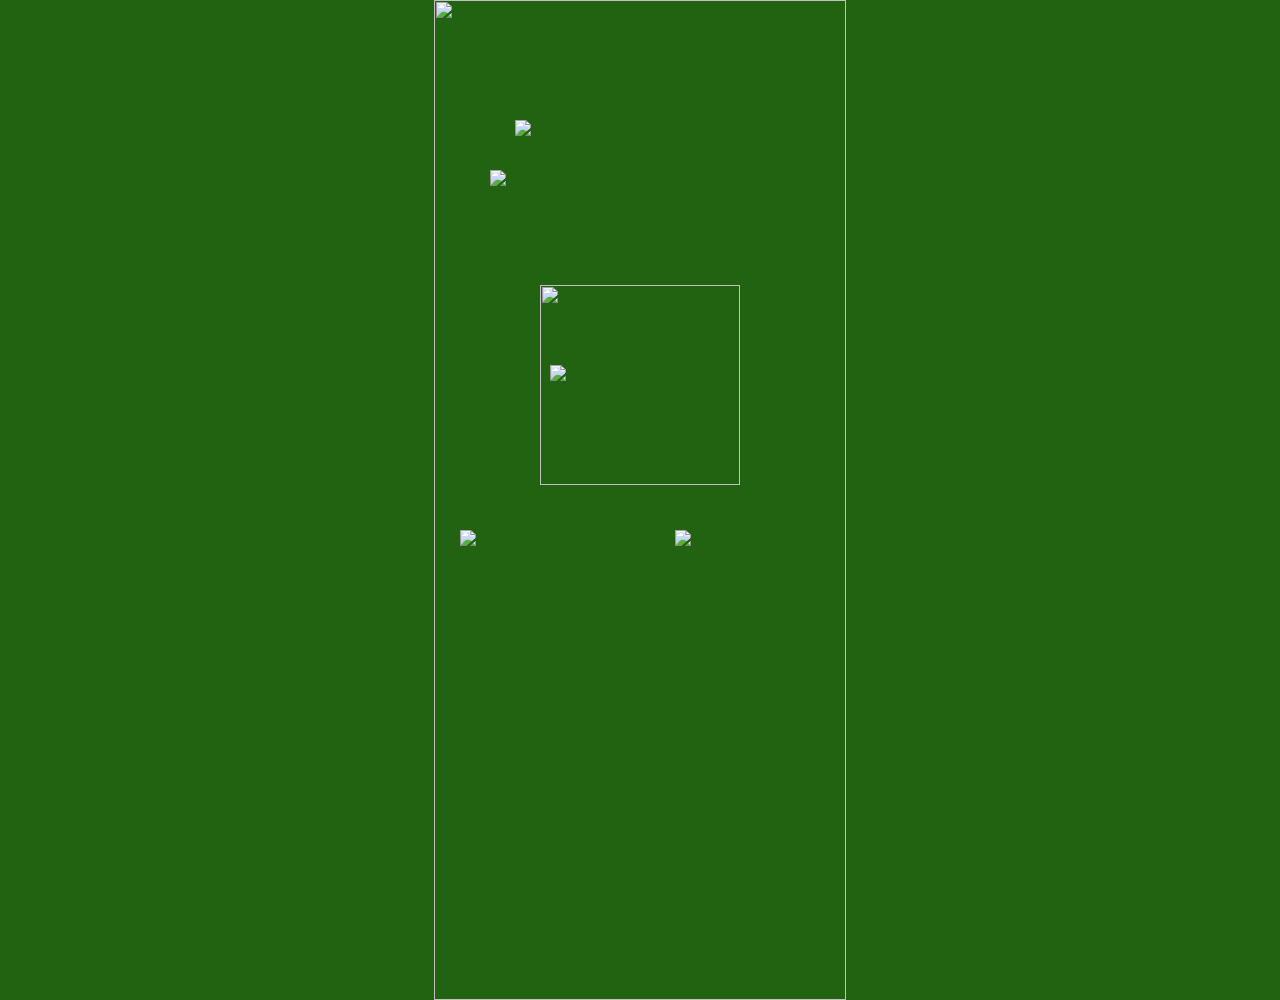
==== app/index.html @ 7834bc76 "mudei a estrutura das pastas." ====
<!DOCTYPE html>
<html lang="en">
<head>
    <meta charset="UTF-8">
    <meta http-equiv="X-UA-Compatible" content="IE=edge">
    <meta name="viewport" content="width=device-width, initial-scale=1.0">
    <link rel="stylesheet" href="style.css">
    <script type="module" src="scripts/game.js" defer></script>
    <title>Jungle Runner</title>
</head>
<body>
    <img src="/jungleRunner/src/grounds/grassForeGround.gif" id="grassForeground" width="412" height="1000">
    <div class="contain">
    <img src="/jungleRunner/src/titles/jungle.png" id="jungle" width="250">
    <img src="/jungleRunner/src/titles/runnerIMG.png" id="runner" width="300">
    <img class="button" src="/jungleRunner/src/titles/playBall.png" id="botão" width="200" height="200">
    <img class="play" src="/jungleRunner/src/titles/play.png" id="play" width="180">
    <img id="junglerSuit" src="/jungleRunner/src/entities/junglerSuit.gif" width="145">
    <img id="adventureSuit" src="/jungleRunner/src/entities/adventureSuit.gif" width="145">
    <p id="scoreAtual" class="gui">SCORE ATUAL: 0</p> 
    <p id="maxScoreAtual" class="gui">MAX SCORE ATUAL: 0</p>
    <!-- <p id="scoreGlobal" class="gui">SCORE GLOBAL: 0</p> 
    <p id="maxScoreGlobal" class="gui">MAX SCORE GLOBAL: 0</p> -->
    <img src="/jungleRunner/src/titles/gameOverTitle.png" id="gameOver" width="250">
    <img src="/jungleRunner/src/entities/crocodileBoss.gif" id="crocoBoss">
    <img id="icon" src="/jungleRunner/src/gui/bananas.png" width="45" height="45">
    <img src="/jungleRunner/src/gui/energyBar.png" class="energy">
    <div class="atributo">
    <div id="energy" class="gui"></div>
    <div id="energyLess" class="gui"></div>
</div>
    <img src="/jungleRunner/src/grounds/ground.png" width="120" id="side1" class="ground">
    <img src="/jungleRunner/src/grounds/ground.png" width="120" id="side2" class="ground">
    <img src="/jungleRunner/src/grounds/ground.png" width="120" id="side3" class="ground">
    <img src="/jungleRunner/src/grounds/grass.png" id="grass" width="400" height="1600">
    
    <canvas id="mycanvas" width="400" height="935"></canvas>
</div>
</body>
</html>
---- app/style.css ----
img{
    position: absolute; 
    display: none;
}
body{
    margin: 0;
    display: flex;
    justify-content: center;
    background-color: #216310;
} 
canvas{
    overflow: hidden;
}
#jungle{
    display: block;
    top: 120px;
}
#junglerSuit{
    display: block;
    top: 530px;
    z-index: 10;
    left: 20px;
    z-index: 8;
}
#junglerSuit:hover{
    cursor: pointer;
}
#adventureSuit{
    display: block;
    top: 530px;
    right: 20px;
    z-index: 8;
}
#adventureSuit:hover{
    cursor: pointer; 
}
#armySuit{
    display: block;
    top: 720px;
    left: 20px;
    z-index: 8;
}
#armySuit:hover{
    cursor: pointer; 
}
#runner{
    display: block;
    top: 170px;
}
#botão, #play{
    display: block;
    z-index: 8;
}
.button{
    top: 285px;
}
.play{
    top: 365px;
}
#energy{
    display: none;
    left: 50px;
    position: absolute;
    background-color: #ffbd00;
    color: rgb(190, 31, 31); 
    top: 13px;
    border-radius: 40px;;
    
    height: 20px; 
    width: 150px;
    z-index: 9;
}
#energyLess{
    display: none;
    left: 51px;
    position: absolute;
    background-color: rgb(41, 23, 23);
    top: 13px;
    border-radius: 30px; 
    height: 20px; 
    width: 150px;
    z-index: 8;
}

#energy{
    left: 50px;
    top: 10px;
    height: 25px;
    z-index: 10;
    width: 150px;
}
#crocoBoss{
    top: 1000px;
    transition: 0.75s all linear;
}
#scoreGlobal{
    font-family: Helvetica;
    font-weight: 900;
    position: absolute;
    z-index: 30;
    top: 62px;
    left: 0;
    font-size: 15px;
    display: none; 
}
#scoreAtual{
    font-family: Helvetica;
    font-weight: 900;
    position: absolute;
    color: white;
    z-index: 30;
    left: 3px;
    top: 60px;
    font-size: 15px;
    display: none;
}
#maxScoreGlobal{
    font-family: Helvetica;
    font-weight: 900;
    position: absolute;
    z-index: 30;
    top: 42px;
    left: 0;
    font-size: 15px;
    display: none; 
}
#maxScoreAtual{
    font-family: Helvetica;
    font-weight: 900;
    position: absolute;
    color: white;
    z-index: 30;
    left: 3px;
    top: 40px;
    font-size: 15px;
    display: none;
}
#gameOver{
    top: 30%;
    opacity: 0;
    z-index: 10;
}
#grass{
    position: absolute; 
    width: 100%;
    z-index: -2;
    animation: slidein2 2s linear infinite;
}
#grassForeground{
    z-index: 7;
    display: block;
}
#side1, #side2, #side3{
    position: absolute;
    top: -400px;
    animation: slidein 1.5s linear infinite;
    z-index: -1;
}
#icon{
    left: 0;
    top: 2px;
    z-index: 11;
}
#side1{
    left: 0%;
}
#side3{
    left: 70%
}
.contain{
    position: relative; 
    display: flex;
    justify-content: center;
    overflow: hidden;
}
@keyframes slidein {
    from {
      top: -700px;  
    }
  
    to {
      top: -11px;
    }
  }
  @keyframes slidein2 {
    from {
      top: -800px;  
    }
  
    to {
      top: -0px;
    }
  }
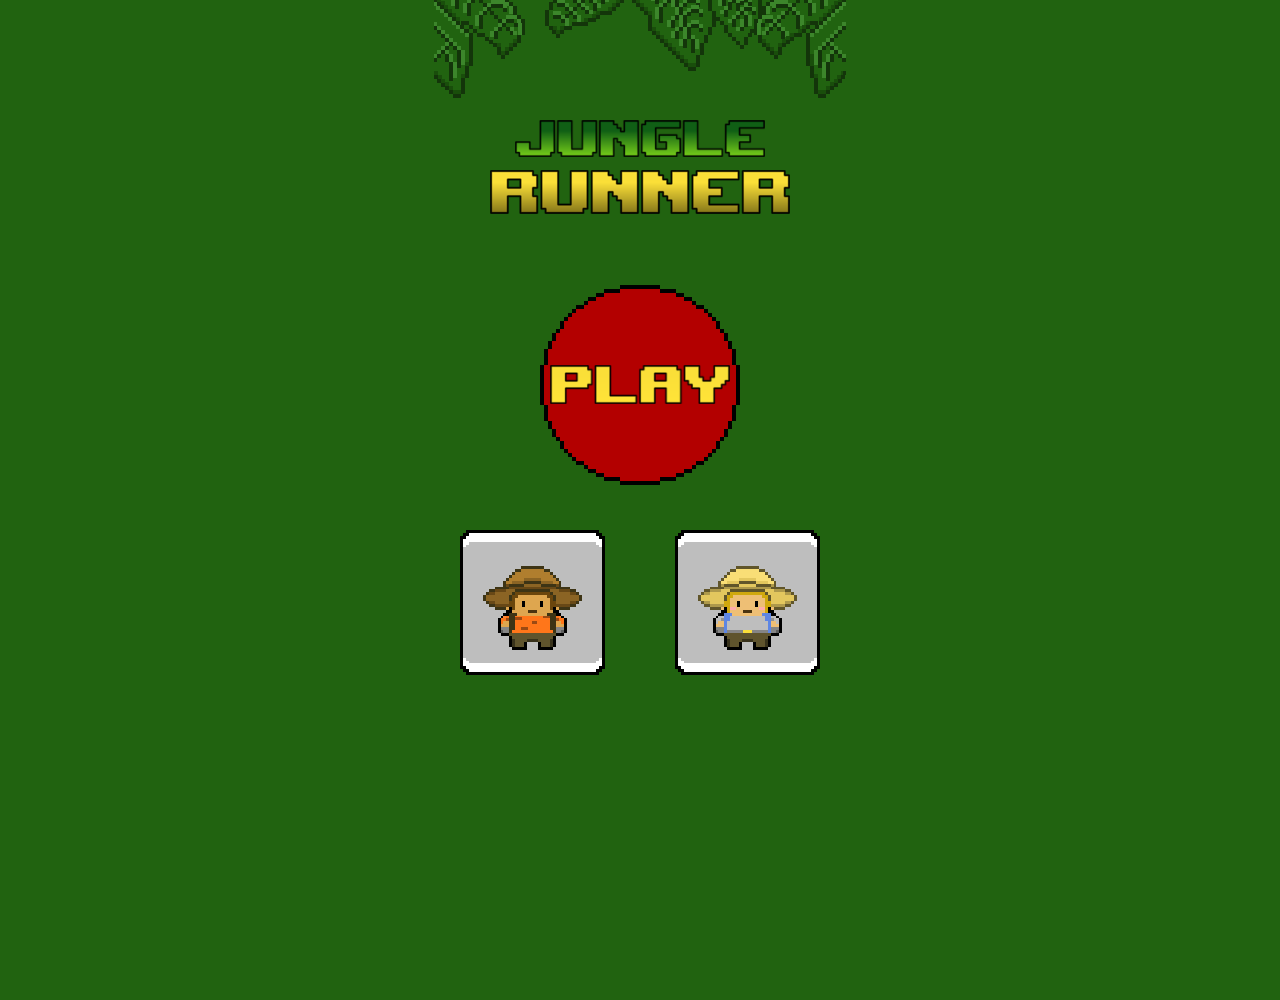
==== commit ca7bba26: "a" ====
--- a/app/index.html
+++ b/app/index.html
@@ -1,40 +1,38 @@
-<!DOCTYPE html>
-<html lang="en">
-<head>
-    <meta charset="UTF-8">
-    <meta http-equiv="X-UA-Compatible" content="IE=edge">
-    <meta name="viewport" content="width=device-width, initial-scale=1.0">
-    <link rel="stylesheet" href="style.css">
-    <script type="module" src="scripts/game.js" defer></script>
-    <title>Jungle Runner</title>
-</head>
-<body>
-    <img src="/jungleRunner/src/grounds/grassForeGround.gif" id="grassForeground" width="412" height="1000">
-    <div class="contain">
-    <img src="/jungleRunner/src/titles/jungle.png" id="jungle" width="250">
-    <img src="/jungleRunner/src/titles/runnerIMG.png" id="runner" width="300">
-    <img class="button" src="/jungleRunner/src/titles/playBall.png" id="botão" width="200" height="200">
-    <img class="play" src="/jungleRunner/src/titles/play.png" id="play" width="180">
-    <img id="junglerSuit" src="/jungleRunner/src/entities/junglerSuit.gif" width="145">
-    <img id="adventureSuit" src="/jungleRunner/src/entities/adventureSuit.gif" width="145">
-    <p id="scoreAtual" class="gui">SCORE ATUAL: 0</p> 
-    <p id="maxScoreAtual" class="gui">MAX SCORE ATUAL: 0</p>
-    <!-- <p id="scoreGlobal" class="gui">SCORE GLOBAL: 0</p> 
-    <p id="maxScoreGlobal" class="gui">MAX SCORE GLOBAL: 0</p> -->
-    <img src="/jungleRunner/src/titles/gameOverTitle.png" id="gameOver" width="250">
-    <img src="/jungleRunner/src/entities/crocodileBoss.gif" id="crocoBoss">
-    <img id="icon" src="/jungleRunner/src/gui/bananas.png" width="45" height="45">
-    <img src="/jungleRunner/src/gui/energyBar.png" class="energy">
-    <div class="atributo">
-    <div id="energy" class="gui"></div>
-    <div id="energyLess" class="gui"></div>
-</div>
-    <img src="/jungleRunner/src/grounds/ground.png" width="120" id="side1" class="ground">
-    <img src="/jungleRunner/src/grounds/ground.png" width="120" id="side2" class="ground">
-    <img src="/jungleRunner/src/grounds/ground.png" width="120" id="side3" class="ground">
-    <img src="/jungleRunner/src/grounds/grass.png" id="grass" width="400" height="1600">
-    
-    <canvas id="mycanvas" width="400" height="935"></canvas>
-</div>
-</body>
+<!DOCTYPE html>
+<html lang="en">
+<head>
+    <meta charset="UTF-8">
+    <meta http-equiv="X-UA-Compatible" content="IE=edge">
+    <meta name="viewport" content="width=device-width, initial-scale=1.0">
+    <link rel="stylesheet" href="style.css">
+    <script type="module" src="scripts/main/game.js" defer></script>
+    <title>Jungle Runner</title>
+</head>
+<body>
+    <img src="src/grounds/grassForeGround.gif" id="grassForeground" width="412" height="1000">
+    <div class="contain">
+    <img src="src/titles/jungle.png" id="jungle" width="250">
+    <img src="src/titles/runnerImg.png" id="runner" width="300">
+    <img class="button" src="src/titles/playBall.png" id="botão" width="200" height="200">
+    <img class="play" src="src/titles/play.png" id="play" width="180">
+    <img id="junglerSuit" src="src/entities/junglerSuit.gif" width="145">
+    <img id="adventureSuit" src="src/entities/adventureSuit.gif" width="145">
+    <p id="scoreAtual" class="gui">SCORE ATUAL: 0</p> 
+    <p id="maxScoreAtual" class="gui">MAX SCORE ATUAL: 0</p>
+    <img src="src/titles/gameOverTitle.png" id="gameOver" width="250">
+    <img src="src/entities/crocodileBoss.gif" id="crocoBoss">
+    <img id="icon" src="src/gui/bananas.png" width="45" height="45">
+    <img src="src/gui/energyBar.png" class="energy">
+    <div class="atributo">
+    <div id="energy" class="gui"></div>
+    <div id="energyLess" class="gui"></div>
+</div>
+    <img src="src/grounds/ground.png" width="120" id="side1" class="ground">
+    <img src="src/grounds/ground.png" width="120" id="side2" class="ground">
+    <img src="src/grounds/ground.png" width="120" id="side3" class="ground">
+    <img src="src/grounds/grass.png" id="grass" width="400" height="1600">
+    
+    <canvas id="mycanvas" width="400" height="935"></canvas>
+</div>
+</body>
 </html>--- a/app/style.css
+++ b/app/style.css
@@ -1,193 +1,193 @@
-img{
-    position: absolute; 
-    display: none;
-}
-body{
-    margin: 0;
-    display: flex;
-    justify-content: center;
-    background-color: #216310;
-} 
-canvas{
-    overflow: hidden;
-}
-#jungle{
-    display: block;
-    top: 120px;
-}
-#junglerSuit{
-    display: block;
-    top: 530px;
-    z-index: 10;
-    left: 20px;
-    z-index: 8;
-}
-#junglerSuit:hover{
-    cursor: pointer;
-}
-#adventureSuit{
-    display: block;
-    top: 530px;
-    right: 20px;
-    z-index: 8;
-}
-#adventureSuit:hover{
-    cursor: pointer; 
-}
-#armySuit{
-    display: block;
-    top: 720px;
-    left: 20px;
-    z-index: 8;
-}
-#armySuit:hover{
-    cursor: pointer; 
-}
-#runner{
-    display: block;
-    top: 170px;
-}
-#botão, #play{
-    display: block;
-    z-index: 8;
-}
-.button{
-    top: 285px;
-}
-.play{
-    top: 365px;
-}
-#energy{
-    display: none;
-    left: 50px;
-    position: absolute;
-    background-color: #ffbd00;
-    color: rgb(190, 31, 31); 
-    top: 13px;
-    border-radius: 40px;;
-    
-    height: 20px; 
-    width: 150px;
-    z-index: 9;
-}
-#energyLess{
-    display: none;
-    left: 51px;
-    position: absolute;
-    background-color: rgb(41, 23, 23);
-    top: 13px;
-    border-radius: 30px; 
-    height: 20px; 
-    width: 150px;
-    z-index: 8;
-}
-
-#energy{
-    left: 50px;
-    top: 10px;
-    height: 25px;
-    z-index: 10;
-    width: 150px;
-}
-#crocoBoss{
-    top: 1000px;
-    transition: 0.75s all linear;
-}
-#scoreGlobal{
-    font-family: Helvetica;
-    font-weight: 900;
-    position: absolute;
-    z-index: 30;
-    top: 62px;
-    left: 0;
-    font-size: 15px;
-    display: none; 
-}
-#scoreAtual{
-    font-family: Helvetica;
-    font-weight: 900;
-    position: absolute;
-    color: white;
-    z-index: 30;
-    left: 3px;
-    top: 60px;
-    font-size: 15px;
-    display: none;
-}
-#maxScoreGlobal{
-    font-family: Helvetica;
-    font-weight: 900;
-    position: absolute;
-    z-index: 30;
-    top: 42px;
-    left: 0;
-    font-size: 15px;
-    display: none; 
-}
-#maxScoreAtual{
-    font-family: Helvetica;
-    font-weight: 900;
-    position: absolute;
-    color: white;
-    z-index: 30;
-    left: 3px;
-    top: 40px;
-    font-size: 15px;
-    display: none;
-}
-#gameOver{
-    top: 30%;
-    opacity: 0;
-    z-index: 10;
-}
-#grass{
-    position: absolute; 
-    width: 100%;
-    z-index: -2;
-    animation: slidein2 2s linear infinite;
-}
-#grassForeground{
-    z-index: 7;
-    display: block;
-}
-#side1, #side2, #side3{
-    position: absolute;
-    top: -400px;
-    animation: slidein 1.5s linear infinite;
-    z-index: -1;
-}
-#icon{
-    left: 0;
-    top: 2px;
-    z-index: 11;
-}
-#side1{
-    left: 0%;
-}
-#side3{
-    left: 70%
-}
-.contain{
-    position: relative; 
-    display: flex;
-    justify-content: center;
-    overflow: hidden;
-}
-@keyframes slidein {
-    from {
-      top: -700px;  
-    }
-  
-    to {
-      top: -11px;
-    }
-  }
-  @keyframes slidein2 {
-    from {
-      top: -800px;  
-    }
-  
-    to {
-      top: -0px;
-    }
+img{
+    position: absolute; 
+    display: none;
+}
+body{
+    margin: 0;
+    display: flex;
+    justify-content: center;
+    background-color: #216310;
+} 
+canvas{
+    overflow: hidden;
+}
+#jungle{
+    display: block;
+    top: 120px;
+}
+#junglerSuit{
+    display: block;
+    top: 530px;
+    z-index: 10;
+    left: 20px;
+    z-index: 8;
+}
+#junglerSuit:hover{
+    cursor: pointer;
+}
+#adventureSuit{
+    display: block;
+    top: 530px;
+    right: 20px;
+    z-index: 8;
+}
+#adventureSuit:hover{
+    cursor: pointer; 
+}
+#armySuit{
+    display: block;
+    top: 720px;
+    left: 20px;
+    z-index: 8;
+}
+#armySuit:hover{
+    cursor: pointer; 
+}
+#runner{
+    display: block;
+    top: 170px;
+}
+#botão, #play{
+    display: block;
+    z-index: 8;
+}
+.button{
+    top: 285px;
+}
+.play{
+    top: 365px;
+}
+#energy{
+    display: none;
+    left: 50px;
+    position: absolute;
+    background-color: #ffbd00;
+    color: rgb(190, 31, 31); 
+    top: 13px;
+    border-radius: 40px;;
+    
+    height: 20px; 
+    width: 150px;
+    z-index: 9;
+}
+#energyLess{
+    display: none;
+    left: 51px;
+    position: absolute;
+    background-color: rgb(41, 23, 23);
+    top: 13px;
+    border-radius: 30px; 
+    height: 20px; 
+    width: 150px;
+    z-index: 8;
+}
+
+#energy{
+    left: 50px;
+    top: 10px;
+    height: 25px;
+    z-index: 10;
+    width: 150px;
+}
+#crocoBoss{
+    top: 1000px;
+    transition: 0.75s all linear;
+}
+#scoreGlobal{
+    font-family: Helvetica;
+    font-weight: 900;
+    position: absolute;
+    z-index: 30;
+    top: 62px;
+    left: 0;
+    font-size: 15px;
+    display: none; 
+}
+#scoreAtual{
+    font-family: Helvetica;
+    font-weight: 900;
+    position: absolute;
+    color: white;
+    z-index: 30;
+    left: 3px;
+    top: 60px;
+    font-size: 15px;
+    display: none;
+}
+#maxScoreGlobal{
+    font-family: Helvetica;
+    font-weight: 900;
+    position: absolute;
+    z-index: 30;
+    top: 42px;
+    left: 0;
+    font-size: 15px;
+    display: none; 
+}
+#maxScoreAtual{
+    font-family: Helvetica;
+    font-weight: 900;
+    position: absolute;
+    color: white;
+    z-index: 30;
+    left: 3px;
+    top: 40px;
+    font-size: 15px;
+    display: none;
+}
+#gameOver{
+    top: 30%;
+    opacity: 0;
+    z-index: 10;
+}
+#grass{
+    position: absolute; 
+    width: 100%;
+    z-index: -2;
+    animation: slidein2 2s linear infinite;
+}
+#grassForeground{
+    z-index: 7;
+    display: block;
+}
+#side1, #side2, #side3{
+    position: absolute;
+    top: -400px;
+    animation: slidein 1.5s linear infinite;
+    z-index: -1;
+}
+#icon{
+    left: 0;
+    top: 2px;
+    z-index: 11;
+}
+#side1{
+    left: 0%;
+}
+#side3{
+    left: 70%
+}
+.contain{
+    position: relative; 
+    display: flex;
+    justify-content: center;
+    overflow: hidden;
+}
+@keyframes slidein {
+    from {
+      top: -700px;  
+    }
+  
+    to {
+      top: -11px;
+    }
+  }
+  @keyframes slidein2 {
+    from {
+      top: -800px;  
+    }
+  
+    to {
+      top: -0px;
+    }
   }